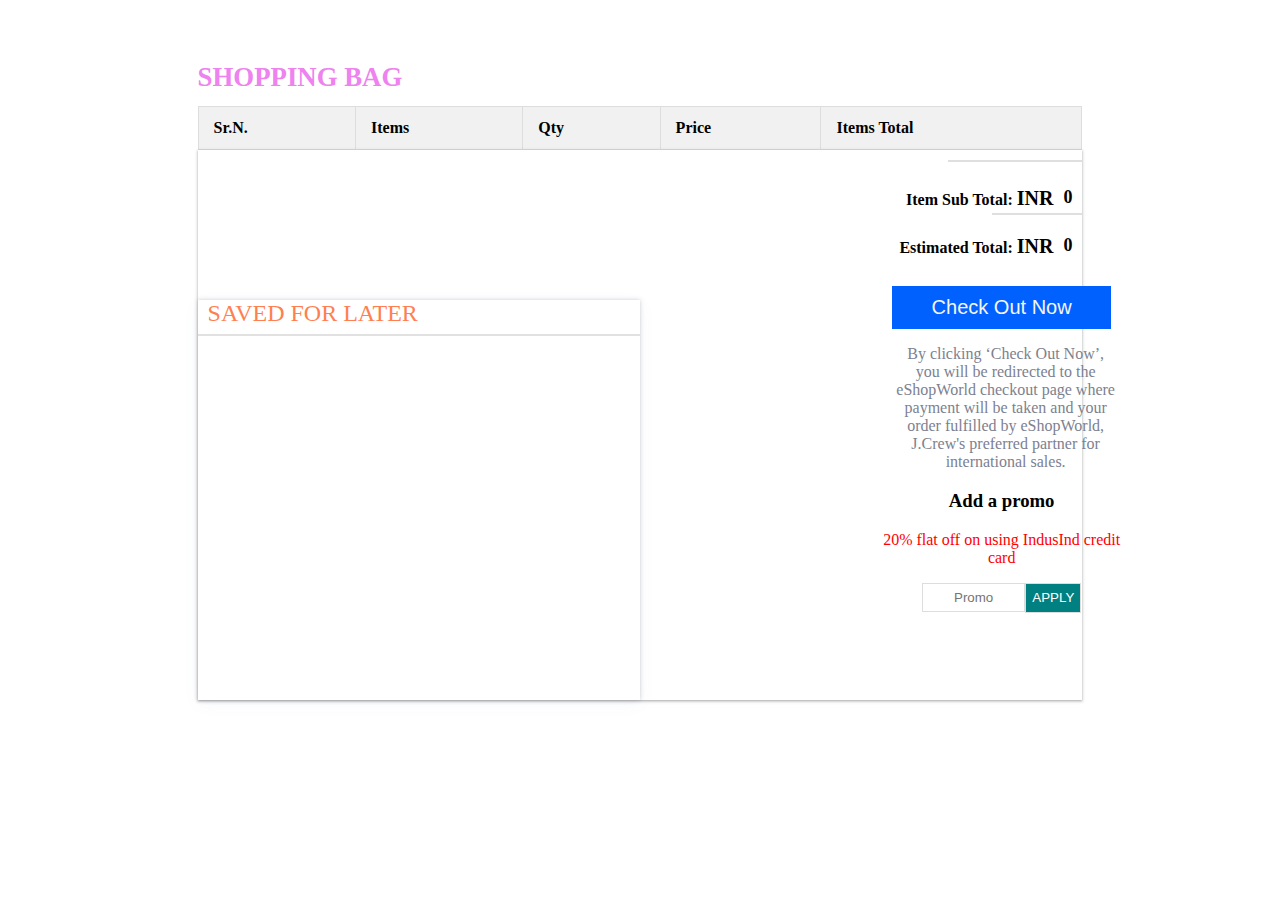
==== cart.html @ 08d04f93 "Myfiles" ====
<!DOCTYPE html>
<html lang="en">
<head>
    <meta charset="UTF-8">
    <meta http-equiv="X-UA-Compatible" content="IE=edge">
    <meta name="viewport" content="width=device-width, initial-scale=1.0">
    <title>Document</title>
    <link rel="stylesheet" href="./styles/cart.css">
    <link rel="stylesheet" href="./styles/navbar.css">
    <link rel="stylesheet" href="./styles/footer.css">

    <link rel="preconnect" href="https://fonts.googleapis.com">
    <link rel="preconnect" href="https://fonts.gstatic.com" crossorigin>
    <link href="https://fonts.googleapis.com/css2?family=Inter:wght@400;500;600;700;800
&family=Merriweather:wght@300&family=Roboto+Flex:opsz,wght@8..144,300&family=Roboto:wght@500&display=swap"
        rel="stylesheet">

</head>
<body>
<!-- content start -->

<div id="body"></div>

<div id="heading">
  <h6>SHOPPING BAG</h6>
</div>

<!-- Products Added -->

  </div>
  <main>
  <table>
    <thead>
      <tr>
        <th>Sr.N.</th>
        <th>Items</th>
        <th>Qty</th>
        <th>Price</th>
        <th>Items Total</th>
      </tr>
    </thead>
    <tbody id="body1"></tbody>
  </table>
</main>


<div id="HeadBoox"> <!--maindiv-------------------->
     
<div id="Leftdiv" > 
     
   <div id="LeftItems">   <!-- Left items-------------------->
    <h2 style="font-weight: lighter;">SAVED FOR LATER</h2>
    <div id="Savelater"></div>
     </div>
   </div>

<div id="Rightdiv">  <!-- price-------------------->
        
      <div id="rightPrice">   <!-- total & sub total-------------------->
        
        <div class="pink98"></div>
       <div id="updiv">
         <p id="SubTotal">Item Sub Total: <span class="rupee₹₹">INR<h5 class="priceshow"></h5></span></p> <br>
       </div>

       <div class="pink99"></div>
         <div id="dowdiv">
           <p id="Totalinhand" >Estimated Total:  <span class="rupee₹₹">INR<h5 class="priceshow2"></h5></span></p> <br>
         </div>
      </div>

      <div id="placeShop"> 
           
            <!-- Check out div-------------------->

            <div>
              <span><a href="checkout.html"><button onclick="placeorder()" class="end-btn">Check Out Now</button></a></span>
            </div>
            <div id="placeShopPara" style="text-align: center; padding-right: 7px;">
              <p>
                By clicking ‘Check Out Now’, you will be redirected to the eShopWorld checkout page where payment will be taken and your order fulfilled by eShopWorld, J.Crew's preferred partner for international sales.
              </p>
            </div>
            <div id="promoCode">
              <h3>Add a promo</h3>
              <p>20% flat off on using IndusInd credit card</p>
              <form action="" id="form"><input id="Couponbox" type="text" placeholder="Promo"  type="submit"  /><span><input id="couponbtn" type="submit" value="APPLY" placeholder="APPlY COUPON HERE" onclick="valid() ;"></span></form>
            </div>
      </div>
</div>
</div>
</div>

<!-- //------------------Footer Div-----------// -->

<div id="footer"></div>

<!----------- content end -------------------->

</body>
</html>

<script src="./scripts/cart.js"></script>
<script src="./scripts/nav.js" type="module"></script>
<script src="./scripts/foot.js" type="module"></script>
---- styles/cart.css ----
/* heading */
/* body{
background-color: #f0f1f2;
} */
#heading{
  margin: auto;
  width: 70%;
  text-align: start;
  font-size: 40px;
  margin-bottom: -50px;
  color: violet;
}

/* coupon-----------------------> */

#HeadBoox{
margin-top: 50px;
width: 70%;
margin: auto;
display: grid;
grid-template-columns: repeat(2,1fr);
box-shadow: rgba(60, 64, 67, 0.3) 0px 1px 2px 0px, rgba(60, 64, 67, 0.15) 0px 1px 3px 1px;
/* border: 1px solid black; */
}

#Leftdiv{
text-align:start;
/* border: 1px solid red; */
}

#Couponbox{
width: 40%;
height: 25px;
background-color: white;
text-align: center;
border: 1px solid #ddd;
}

#couponbtn{
height: 30px;
color: white;
background-color: teal;
border: 1px solid #ddd;
}

#LeftItems{
/* display: grid; */
/* grid-template-columns: repeat(2,1fr); */
/* grid-template-rows:auto; */
width: 100%;
height: 400px;
margin-top: 150px;
/* border: 1px solid blue; */
box-shadow: rgba(67, 71, 85, 0.27) 0px 0px 0.25em, rgba(90, 125, 188, 0.05) 0px 0.25em 1em;
}

#LeftItems h2{
font-weight: lighter;
margin-bottom: 7px;
color:coral;
margin-left: 10px;
}

#Savelater{
border: 1px solid #e1e1e1;
}

.saveltr{
text-align: center;
margin-left: 50px;
margin-top: 10px;
border:1px solid #7c8190;
background-color:teal;
color: white;

}

#Saveltrimg{
height:50px;
width: 50px;
padding: 4px;
}

#Saveltrname{
padding: 7px;
}

#Saveltrprice{
padding: 7px;
}

#updiv{
display: flex;
justify-content:right;
padding: 5px;
/* border: 1px solid black; */
/* margin-left: 60px; */
}

#SubTotal{
margin-right: 5px;
padding-right: 5px;
/* border: 1px solid black; */
margin-top: 30px;
font-weight: bold;

}

#Totalinhand{
margin-right: 5px;
padding-right: 5px;
/* border: 1px solid black; */
margin-top: 30px;
font-weight: bold;

}

#dowdiv{
display: flex;
justify-content: right;
/* border: 1px solid black; */
}

#placeShop{
/* display: flex; */
justify-content: right;
gap: 20px;
/* border: 1px solid black; */
margin-left: 240px;
height: 340px;
width: 55%;
text-align: center;
/* box-shadow: rgba(67, 71, 85, 0.27) 0px 0px 0.25em, rgba(90, 125, 188, 0.05) 0px 0.25em 1em; */
}

#placeShopPara{
text-align: start;
color: #7c8190;
margin-left: 15px;
}

#promoCode>p{
color: red;
}

.rupee₹₹{
font-size: 20px;

}

.priceshow{
font-size: 18px;
padding-right: 5px;
}

.priceshow2{
font-size: 18px;
padding-right: 10px;
}

/* bottom section ends here --------------> */

.end-btn{
  /* display: flex; */
  background-color: #0161ff;
  color: whitesmoke;
  border: 0px;
  padding: 10px 15px;
  font-size: 20px;
  width: 90%;
}

#coupon{
  /* background-color: #ffcc00; */
  color: whitesmoke;
  border: 0px;
  padding: 10px 20px 10px 20px;
}

#conitem{
display: flex;
margin: auto;
justify-content: space-evenly;
margin-top: 20px;

}

#Fimg{
  display: flex;
  height:80px;
  width: 20%;

  padding: 3px;
  margin: auto;
  margin-left: 10px;
  box-sizing: border-box;
}

#itemname{
margin: auto;
padding-left: 20px;
margin-left: -80px;
margin-top: 5px;
font-weight: 900;
box-sizing: border-box;

}

#Remove-1{
  background-color:darkseagreen;
  border: 0px;
  margin: auto;
  display: flex;
  justify-content: center;
}

table tr:nth-child(even) {
  background-color: transparent;
}

table tr:nth-child(odd) {
  background-color: #ffffff;
}

table th {
  padding-top: 12px;
  padding-bottom: 12px;
  text-align: left;
  background-color: rgb(216, 215, 215);
  color: black;
}


/* CArt----------------------------------------> */

table,
td,
th {
border: 1px solid #ddd;
text-align: left;
}

table {
border-collapse: collapse;
width: 70%;
margin: auto;
margin-top: 50px;
}

th,
td {
padding: 15px;
}

tr > th {
background-color: #f1f1f1;
color: black;
}


/* displayMe---------------------------------------> */

.displayMe{
border: 1px solid rgb(224, 223, 223);
height: 20px;
width: 20px;
text-align: center;

}

#qtydiv{
display: flex;
margin: auto;
padding: 3px;
box-sizing: border-box;
gap: 5px;
display: flex;
justify-content: center;


}#minscount , #pluscount{
border: transparent;
background-color: transparent;
height: 15px;
margin-top: 0px;
font-size: 20px;
}.cartwish{
background-color: transparent;
border: 0px;
margin: auto;
display: flex;
  justify-content: center;
margin-top: 10px;
}.pink6{
border: 0.05px solid rgb(224, 223, 223);
margin: auto;
margin-top: 5px;
width: 50%;
margin-bottom: 10px;
}
#gross{
text-align: center;
font-size: 20px;
}
#net{
text-align: center;
font-size: 20px;
}

/* line */
.pink99{
border: 0.05px solid rgb(224, 223, 223);
margin: auto;
margin-top: 50px;
width: 20%;
margin: auto;
margin-bottom: 0px;
margin-right: 0px;
margin-bottom: -10px;
margin-top: -30px;

}.pink98{
border: 0.05px solid rgb(224, 223, 223);
margin: auto;
margin-top: 50px;
width: 30%;
margin: auto;
margin-bottom: 0px;
margin-right: 0px;
margin-bottom: -10px;
margin-top: 10px;
}

/* hover efect   courcerpointer  ------------------------> */

#Fimg , #itemname ,#miscount ,#pluscount ,.cartwish , #Remove-1, .end-btn , #couponbtn, .saveltr{
cursor: pointer;
}
#itemname:hover ,#miscount:hover ,#pluscount:hover ,.cartwish:hover , #Remove-1:hover{
color: #007aff;
}
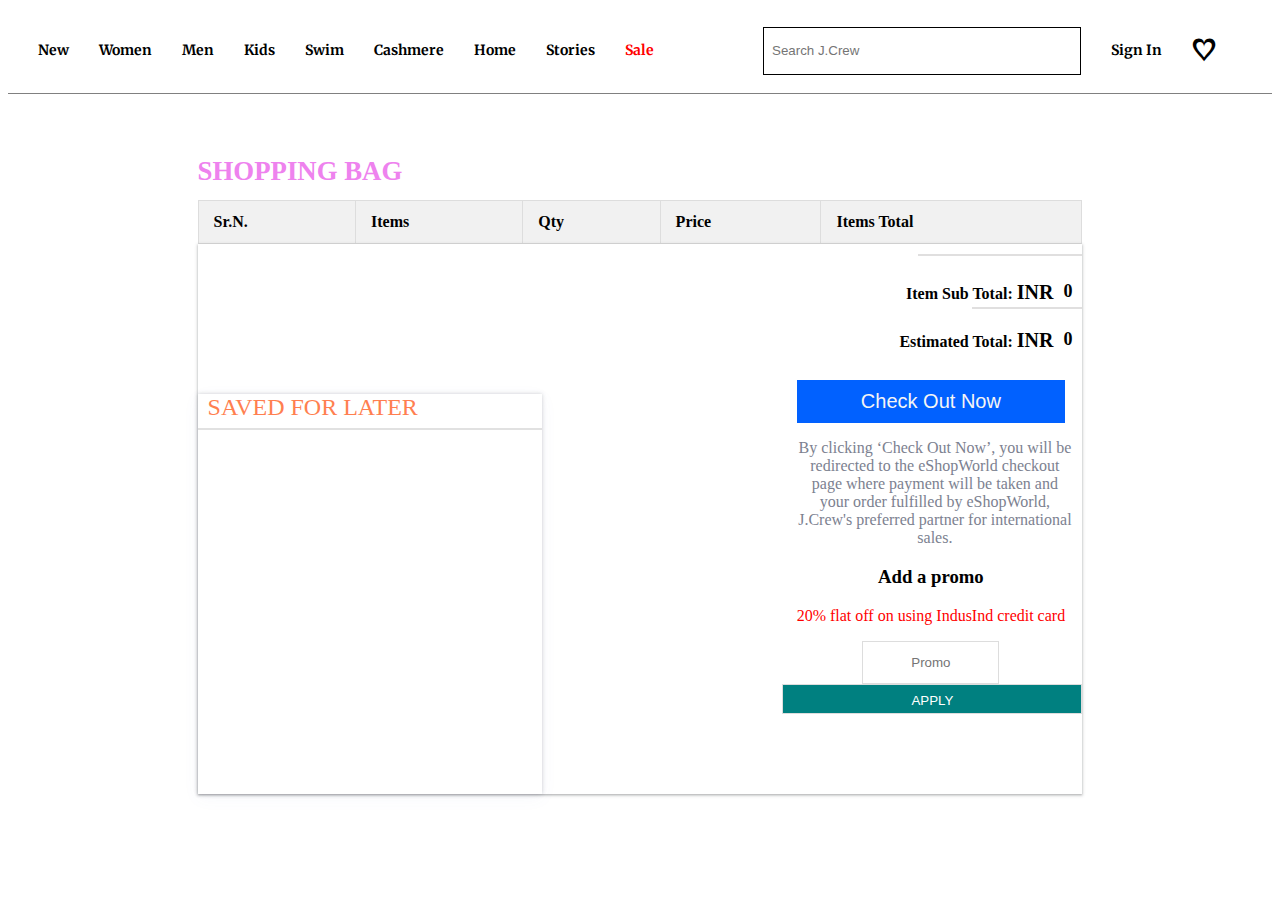
==== commit 77996429: "sign out added" ====
--- a/cart.html
+++ b/cart.html
@@ -4,7 +4,12 @@
     <meta charset="UTF-8">
     <meta http-equiv="X-UA-Compatible" content="IE=edge">
     <meta name="viewport" content="width=device-width, initial-scale=1.0">
-    <title>Document</title>
+    <title>Cart | J.Crew</title>
+    <link rel="shortcut icon" href="[data-uri]" type="image/x-icon">
+    <script
+    src="https://kit.fontawesome.com/24c494a6b6.js"
+    crossorigin="anonymous">
+    </script>
     <link rel="stylesheet" href="./styles/cart.css">
     <link rel="stylesheet" href="./styles/navbar.css">
     <link rel="stylesheet" href="./styles/footer.css">
--- a/styles/navbar.css
+++ b/styles/navbar.css
@@ -0,0 +1,279 @@
+#body{
+    line-height: 15px;
+    font-family: 'Merriweather', serif;
+}
+#body a{
+    text-decoration: none;
+    color: black;
+    
+}
+#body a:hover{
+    text-decoration: underline;
+} 
+#navbar{
+    display: flex;
+    justify-content: space-between;
+    border-bottom: 0.2px solid grey;
+    padding-right: 20px;
+    
+    
+}
+#navbar div{
+    display: flex;
+    
+    align-items: center;
+    
+   
+    
+
+}
+#navsign a:hover{
+    text-decoration: none;
+}
+#nav1 img{
+    height: 80px;
+}
+#nav2 img{
+    height: 30px;
+}
+#nav2 input{
+    height: 30px;
+    border: none;
+    outline: none;
+}
+#nav1{
+    gap: 30px;
+    align-items: baseline;
+    
+    
+}
+#navsearch{
+    border: 1px solid black;
+    /* width: 45%; */
+    margin-left: 45px;
+}
+#nav2{
+    gap: 30px;
+    
+}
+#navsign{
+    gap: 30px;
+    /* padding: 0px 15px; */
+}
+#navsign i{
+    /* color: white; */
+    /* border: 1px solid black; */
+    font-size: larger;
+    padding-bottom: 10px;
+}
+.red{
+    color: red;
+    
+}
+#navbar p{
+    font-size:14px;
+    font-weight: bold;
+    padding: 5px 0px;
+}
+#navbar p:hover{
+    border-bottom: 2px solid black;
+    cursor: pointer;
+
+}
+.red:hover{
+    text-decoration: underline;
+    cursor: pointer;
+    
+}
+#new img{
+    width: 200px;
+}
+#new{
+    display: none;
+    gap: 50px;
+    justify-content: center;
+    position: absolute;
+    background-color: white;
+    width: 100%;
+    font-size: 15px;
+    z-index: 1000;
+    
+}
+#women{
+    display: none;
+    gap: 50px;
+    justify-content: center;
+    position: absolute;
+    background-color: white;
+    width: 100%;
+    font-size: 15px;
+    z-index: 1000;
+}
+#men{
+    display: none;
+    gap: 50px;
+    justify-content: center;
+    position: absolute;
+    background-color: white;
+    width: 100%;
+    font-size: 15px;
+    z-index: 1000;
+}
+#kids{
+    display: none;
+    gap: 50px;
+    justify-content: center;
+    position: absolute;
+    background-color: white;
+    width: 100%;
+    font-size: 15px;
+    z-index: 1000;
+}
+#swim{
+    display: none;
+    gap: 50px;
+    justify-content: center;
+    position: absolute;
+    background-color: white;
+    width: 100%;
+    font-size: 15px;
+    z-index: 1000;
+}
+#cashmere{
+    display: none;
+    /* justify-content: center; */
+    position: absolute;
+    background-color: rgba(255, 255, 255, 0);
+    
+    width: 100%;
+    font-size: 15px;
+    z-index: 1000;
+   
+
+}
+#cashmere1{
+    margin-left: 500px;
+    background-color: white;
+    padding: 0px 20px;
+    font-size: 15px;
+    z-index: 1000;
+}
+#home{
+    display: none;
+    gap: 90px;
+    justify-content: center;
+    position: absolute;
+    background-color: white;
+    width: 100%;
+    font-size: 15px;
+    z-index: 1000;
+}
+#stories{
+    
+    display: none;
+    gap: 50px;
+    justify-content: center;
+    position: absolute;
+    background-color: white;
+    width: 100%;
+    font-size: 15px;
+    z-index: 1000;
+}
+#sale{
+    display: none;
+    gap: 100px;
+    justify-content: center;
+    position: absolute;
+    background-color: white;
+    width: 100%;
+    padding: 10px 0px 45px 0px;
+    font-size: 15px;
+    z-index: 1000;
+}
+#women4{
+    width: 400px;
+}
+#women4>div{
+    display: flex;
+}
+#subwomen1{
+    gap: 13px;
+}
+#subwomen2{
+    gap: 4px;
+}
+#subwomen1 img{
+    height: 255px;
+}
+#subwomen2 img{
+    height: 173px;
+}
+#women4 p{
+    margin-top: 0px;
+    font-weight: bold;
+}
+#new4 p,#new5 p{
+    margin-top: 0px;
+    font-weight: bold;
+}
+#home3{
+    display: flex;
+    gap: 20px;
+}
+#home3 img{
+    height: 250px;
+}
+#home p{
+    margin-top: 0px;
+}
+#stories4{
+    display: flex;
+    gap: 20px;
+}
+#stories4 img{
+    height: 250px;
+}
+#stories4 p{
+    margin-top: 0px;
+}
+#stories1{
+    padding-top: 15px;
+}
+#navlen{
+    /* background-color: rgb(1,97,255); */
+    border-radius: 50%;
+    color: white;
+    font-size: 16px;
+    text-decoration: none;
+    font-weight: bold;
+    padding: 3px;
+}
+.navgray{
+    color: gray;
+}
+#navimg{
+    cursor: pointer;
+}
+#acc{
+    display: none;
+    justify-content: end;
+   
+    position: absolute;
+    background-color: rgba(255, 255, 255, 0);
+    
+    width: 100%;
+    font-size: 15px;
+    z-index: 1000;
+   
+}
+#acc1{
+    margin-right: 100px;
+    background-color: white;
+    padding: 10px 40px;
+    font-size: 15px;
+    z-index: 1000;
+}
+#dlt:hover{
+    cursor: pointer;
+    text-decoration: underline;
+}--- a/styles/footer.css
+++ b/styles/footer.css
@@ -0,0 +1,108 @@
+#main>.hr{
+    margin-top: 50px;
+    width: 100%;
+}
+
+.img1 {
+    margin-left: 450px;
+}
+
+#main2 {
+    background-color: #f0f1f2;
+    display: flex;
+    gap: 80px;
+    font-family: 'Inter', sans-serif;
+    font-family: 'Roboto', sans-serif;
+    line-height: 17px;
+    font-size: 15px;
+}
+
+.help {
+    margin-left: 45px;
+    margin-top: 25px;
+}
+
+.help>p {
+    color: black;
+    text-decoration: none;
+}
+
+.links{
+    margin-top: 25px;
+}
+
+.links>p>a,.help>p>a,.about>p>a{
+    text-decoration: none;
+   color: black;
+   font-family: 'Inter', sans-serif;
+}
+
+.about{
+    margin-top: 25px;
+}
+.get {
+    color: gray;
+}
+
+input {
+    width: 300px;
+    padding: 8px;
+}
+
+button {
+    width: auto;
+    padding: 8px;
+    background-color: black;
+    color: white;
+}
+
+.like {
+    margin-top: 40px;
+}
+
+
+.icon {
+    background-color: #f0f1f2;
+
+}
+
+.fa {
+    margin-top: 35px;
+    margin-left: 45px;
+    color: black;
+    text-decoration: none;
+    font-size: 25px;
+}
+
+.india {
+    display: flex;
+    gap: 10px;
+    background-color: #f0f1f2;
+
+}
+
+.india>p {
+    margin-top: 40px;
+    margin-left: 45px;
+    color: black;
+    font-family: 'Inter', sans-serif;
+    text-decoration-line: underline;
+    cursor: pointer;
+}
+
+.flag {
+    width: 23px;
+    height: 17px;
+    margin-top: 40px;
+}
+
+.lastimg {
+    margin-left: -23px;
+    margin-top: -14px;
+    background-color: #f0f1f2;
+}
+
+.downbtn{
+    border: none;
+    height: 35px;
+}